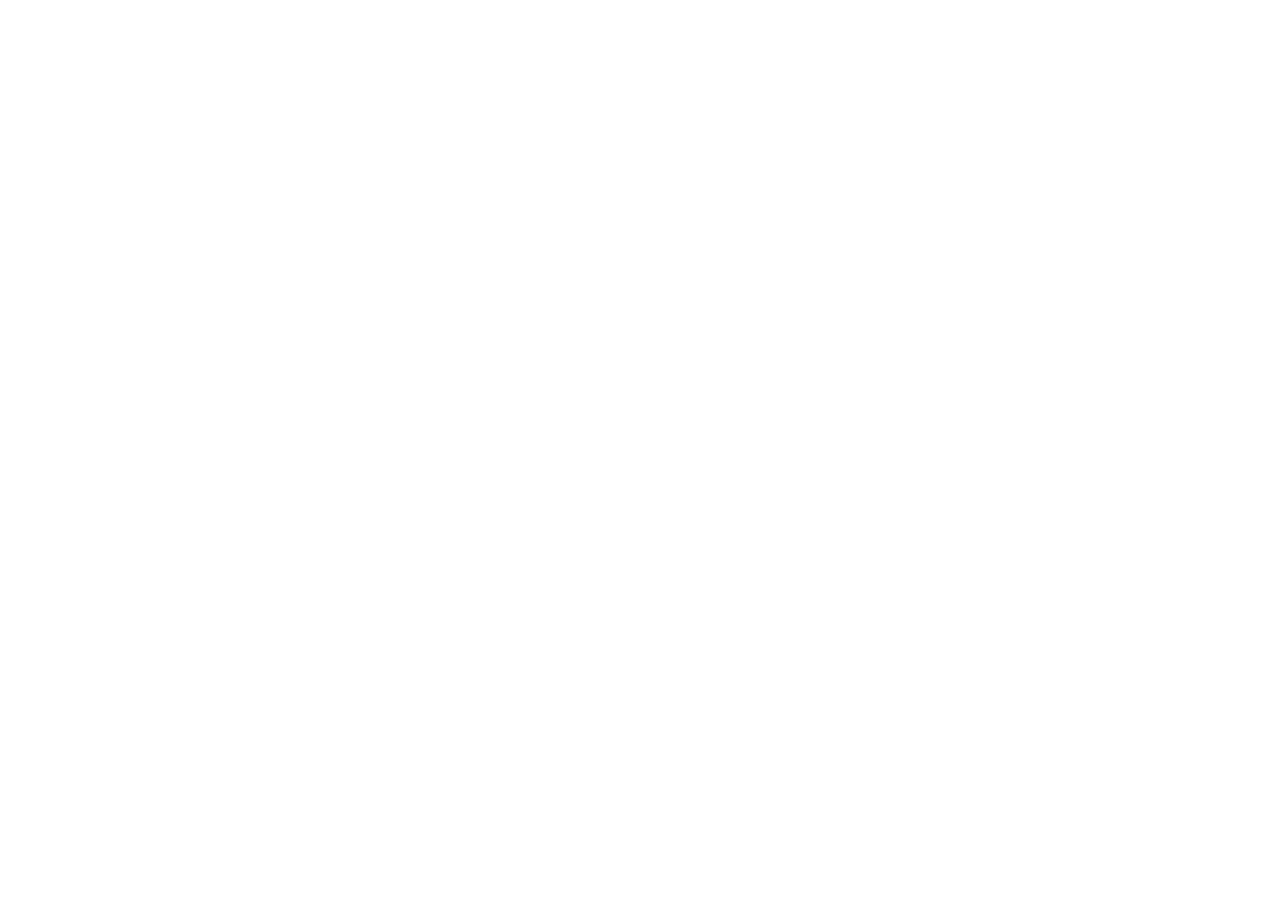
==== index.html @ 1c63d843 "add offline pyscript for python support and make basic <head> tag structure" ====
<!DOCTYPE html>
<html lang="en">
    <head>
        <link rel="icon" href = "media/favicon.ico">
        <script src="./mini-coi-fd.js"></script>
        <script type="module" src="./pyscript/core.js"></script>
        <link rel="stylesheet" href="./pyscript/core.css">
        <meta charset="utf-8">
        <meta name="viewport" content="width=device-width, initial-scale=1">
        <meta page_title = "Homepage">
        <title>SciMath-Solvers  || {{ page_title }}</title>
    </head>
</html>
---- pyscript/core.css ----
mpy-config,mpy-script,py-config,py-script{display:none}.mpy-editor-box,.py-editor-box{padding:.5rem}.mpy-editor-input,.py-editor-input{position:relative}.mpy-editor-box:before,.py-editor-box:before{content:attr(data-env);display:block;font-size:x-small;text-align:end}.mpy-editor-output,.py-editor-output{white-space:pre}.mpy-editor-run-button,.py-editor-run-button{bottom:.5rem;display:flex;opacity:0;padding:0;position:absolute;right:.5rem;transition:opacity .25s;z-index:1}.mpy-editor-box:hover .mpy-editor-run-button,.mpy-editor-run-button.running,.mpy-editor-run-button:focus,.py-editor-box:hover .py-editor-run-button,.py-editor-run-button.running,.py-editor-run-button:focus{opacity:1}mpy-terminal span,py-terminal span{letter-spacing:0!important}dialog.pyscript-fs{border-radius:8px;border-width:1px}dialog.pyscript-fs>div{display:flex;justify-content:space-between}
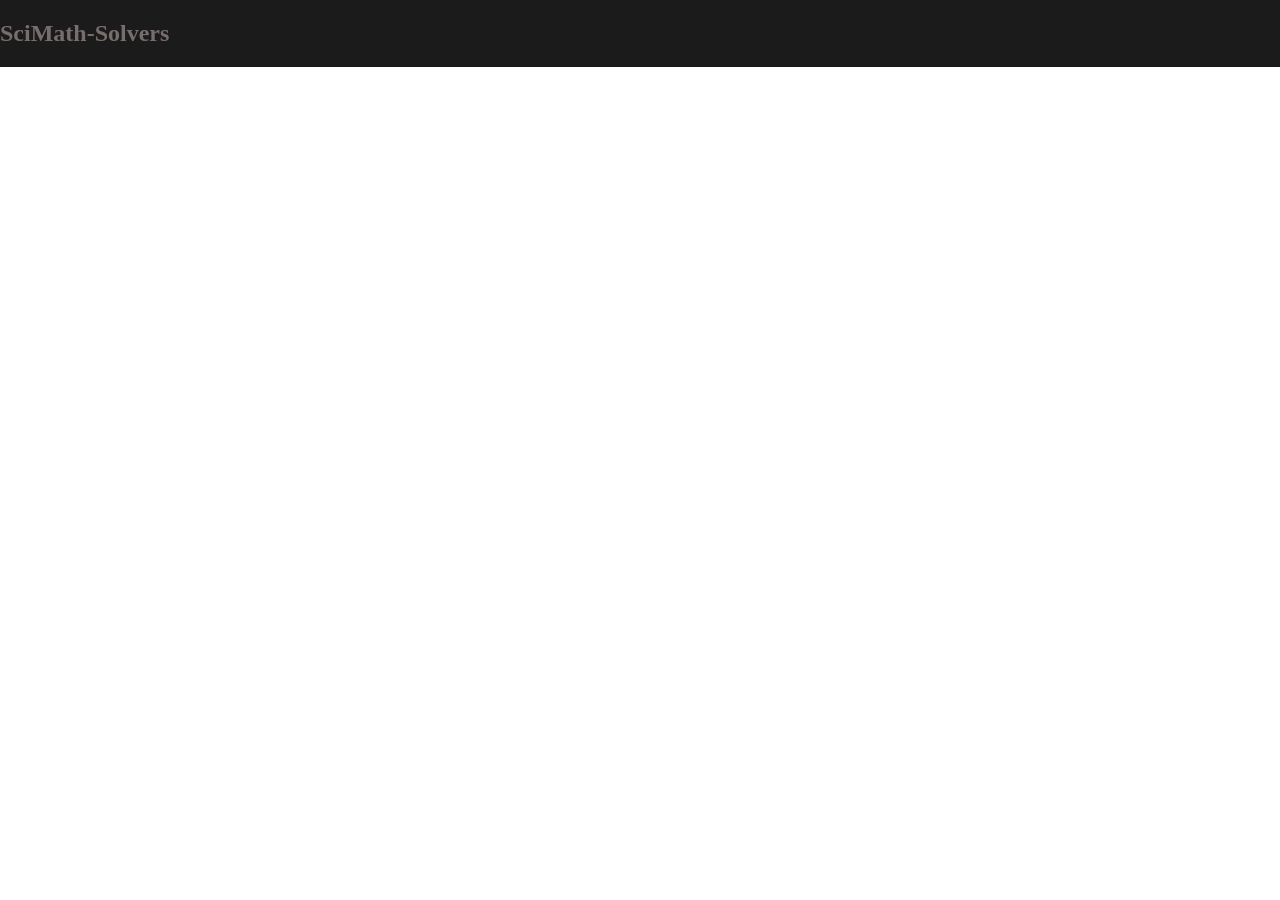
==== commit 782296e8: "add cascadia mono font" ====
--- a/index.html
+++ b/index.html
@@ -1,13 +1,22 @@
 <!DOCTYPE html>
 <html lang="en">
     <head>
+        <link rel="stylesheet" href="index.css">
         <link rel="icon" href = "media/favicon.ico">
         <script src="./mini-coi-fd.js"></script>
         <script type="module" src="./pyscript/core.js"></script>
         <link rel="stylesheet" href="./pyscript/core.css">
         <meta charset="utf-8">
         <meta name="viewport" content="width=device-width, initial-scale=1">
-        <meta page_title = "Homepage">
-        <title>SciMath-Solvers  || {{ page_title }}</title>
+        <script type="text/javascript">
+
+            const desc = "Home";
+            document.title = `SciMath-Solvers || ${desc}`;
+        </script>
     </head>
+    <body>
+        <section id="navbar">
+            <h1 id ="navheader">SciMath-Solvers</h1>
+        </section>
+    </body>
 </html>
--- a/index.css
+++ b/index.css
@@ -0,0 +1,28 @@
+/*  font part */
+@font-face {
+    font-family: 'CasMono';
+    src: 
+        url('./fonts/static/CascadiaMono-Bold.ttf') format('ttf'),
+        url('./fonts/static/CascadiaMono-BoldItalic.ttf') format('ttf'),
+        url('./fonts/static/CascadiaMono-Italic.ttf') format('ttf'),
+        url('./fonts/static/CascadiaMono-Regular.ttf') format('ttf'),
+        url('./fonts/static/CascadiaMono-semiBold.ttf') format('ttf'),
+        url('./fonts/static/CascadiaMono-SemiBoldItalic.ttf') format('ttf');
+    font-weight: normal;
+    font-style: normal;
+}
+/*navbar*/
+#navbar {
+    background-color: #1c1b1b;
+    overflow: hidden;
+    top:0;
+    left: 0;
+    width: 100%;
+    position: fixed;
+    z-index: 100;
+    font-family: ''
+}
+#navheader {
+    color: #776d6d;
+    font-family: 'Cascadia Mono Bold', 'CasMono';
+}
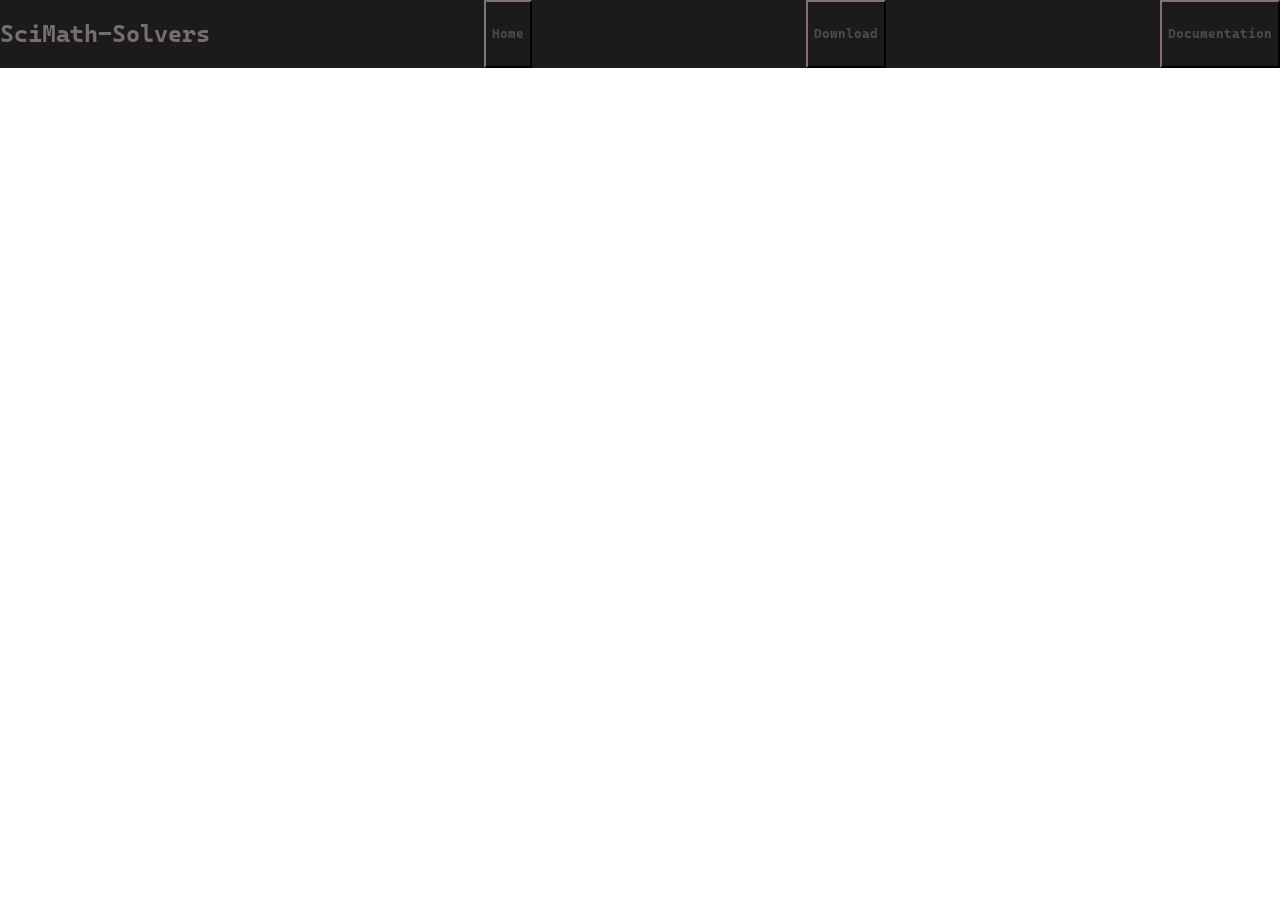
==== commit 86899864: "add a navbar and make the font CasMono" ====
--- a/index.html
+++ b/index.html
@@ -1,6 +1,7 @@
 <!DOCTYPE html>
 <html lang="en">
     <head>
+        <meta name="title" content="Home">
         <link rel="stylesheet" href="index.css">
         <link rel="icon" href = "media/favicon.ico">
         <script src="./mini-coi-fd.js"></script>
@@ -9,14 +10,35 @@
         <meta charset="utf-8">
         <meta name="viewport" content="width=device-width, initial-scale=1">
         <script type="text/javascript">
-
-            const desc = "Home";
+            const desc = document.querySelector('meta[name="title"]').getAttribute("content");
             document.title = `SciMath-Solvers || ${desc}`;
         </script>
     </head>
-    <body>
-        <section id="navbar">
-            <h1 id ="navheader">SciMath-Solvers</h1>
-        </section>
+    <body id="Home">
+        <div class="navbar">
+            <script type="text/javascript">
+                    function nav(id) {
+                        if (id === 'top') {
+                            instance.scroll([0, 0], 500);
+                        } else if(id != 'doc' && id != '') {
+                            instance.scroll({
+                                el: document.getElementById(id),
+                                scroll: {
+                                    y: "begin",
+                                    x: "never"
+                                }
+                            }, 500);
+                        } else if (id == 'doc'){
+                            window.open("https://scimathsolvers.github.io/doc/","_self");
+                        }
+                    }
+            </script>
+            <h2 id="navheader">SciMath-Solvers</h2>
+            <button class="navbutton" onclick="nav('Home')">Home</button>
+            <button class="navbutton" onclick="nav('Download')">Download</button>
+            <button class="navbutton" onclick="nav('doc')">Documentation</button>
+        </div>
+
+        <section id="Download"></section>
     </body>
 </html>
--- a/index.css
+++ b/index.css
@@ -2,17 +2,17 @@
 @font-face {
     font-family: 'CasMono';
     src: 
-        url('./fonts/static/CascadiaMono-Bold.ttf') format('ttf'),
-        url('./fonts/static/CascadiaMono-BoldItalic.ttf') format('ttf'),
-        url('./fonts/static/CascadiaMono-Italic.ttf') format('ttf'),
-        url('./fonts/static/CascadiaMono-Regular.ttf') format('ttf'),
-        url('./fonts/static/CascadiaMono-semiBold.ttf') format('ttf'),
-        url('./fonts/static/CascadiaMono-SemiBoldItalic.ttf') format('ttf');
+        url('./fonts/static/CascadiaMono-Bold.ttf') format('truetype'),
+        url('./fonts/static/CascadiaMono-BoldItalic.ttf') format('truetype'),
+        url('./fonts/static/CascadiaMono-Italic.ttf') format('truetype'),
+        url('./fonts/static/CascadiaMono-Regular.ttf') format('truetype'),
+        url('./fonts/static/CascadiaMono-semiBold.ttf') format('truetype'),
+        url('./fonts/static/CascadiaMono-SemiBoldItalic.ttf') format('truetype');
     font-weight: normal;
     font-style: normal;
 }
 /*navbar*/
-#navbar {
+.navbar {
     background-color: #1c1b1b;
     overflow: hidden;
     top:0;
@@ -20,9 +20,19 @@
     width: 100%;
     position: fixed;
     z-index: 100;
-    font-family: ''
+    font-family: CasMono, sans-serif;
+    display: flex;
+    justify-content: space-between;
 }
 #navheader {
     color: #776d6d;
-    font-family: 'Cascadia Mono Bold', 'CasMono';
+    font-family: CasMono, sans-serif;
+}
+.navbutton {
+    left: 100%;
+    background-color: #1c1b1b;
+    color: #504a4a;
+    font-family: CasMono, sans-serif;
+    border-color: #2b2727;
+    top: 0;
 }
